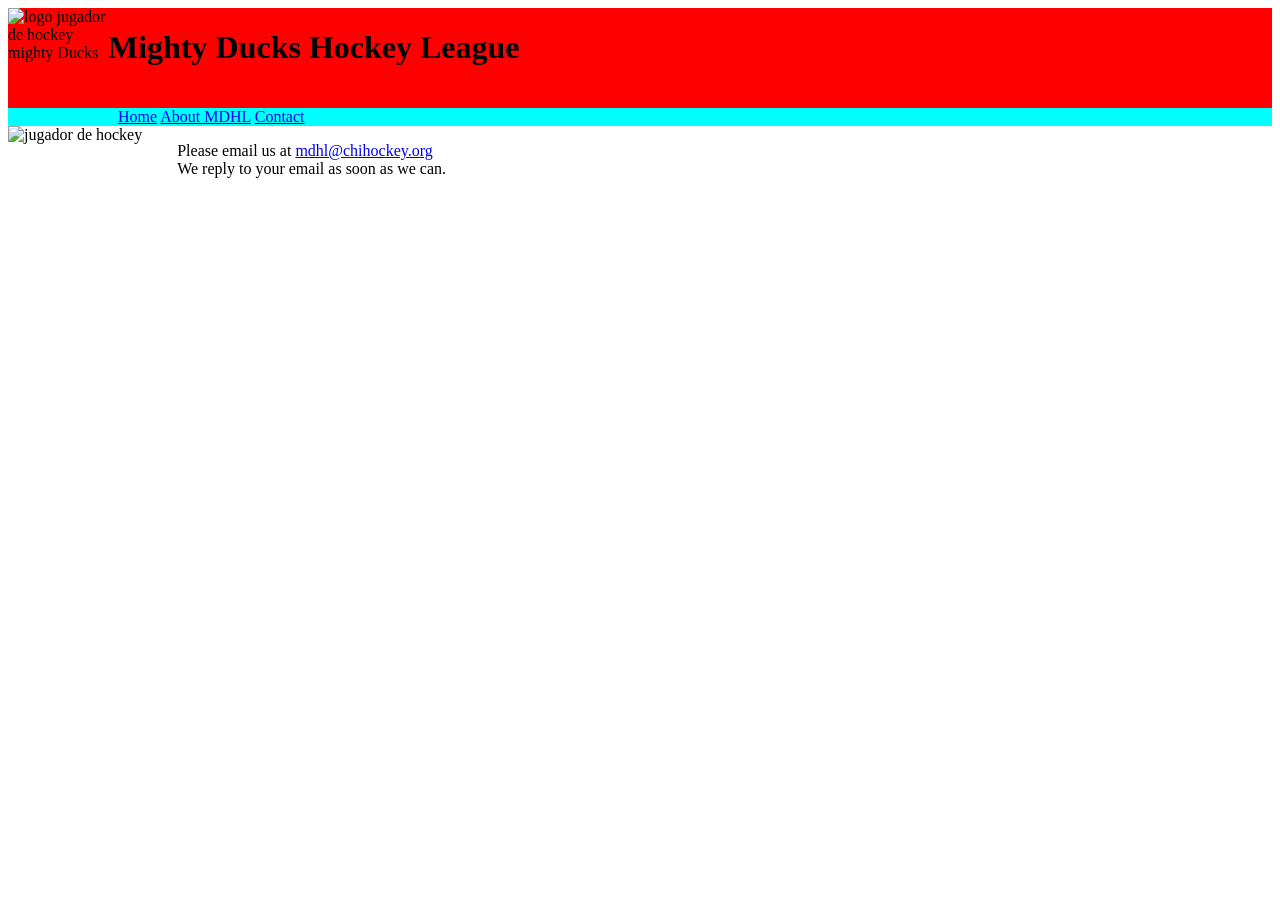
==== contact.html @ bfa8aa72 "Initial commit" ====
<!DOCTYPE html>
<html lang="en">
<head>
    <meta charset="UTF-8">
    <meta http-equiv="X-UA-Compatible" content="IE=edge">
    <meta name="viewport" content="width=device-width, initial-scale=1.0">
    <title>Mighty Ducks Hockey League / About</title>
</head>
<body>
    <header style="background-color:red;"> 
        <div style="display: flex;">
            <img id="logo" src="../trabajo1-7-2-23/Logo_Mighty_ducks-01.png" alt="logo jugador de hockey mighty Ducks" width="100" height="100">
            <h1>Mighty Ducks Hockey League</h1>
        </div>
    </header>
    <nav style="background-color:aqua;">
        <div style="margin-left: 110px;">
          <a href="../trabajo1-7-2-23/home.html">Home</a>
          <a href="../trabajo1-7-2-23/About.html">About MDHL</a>
          <a href="../trabajo1-7-2-23/contact.html">Contact</a>
        </div>
    </nav>
  
        
        <div style="display: flex;">
            <picture>
                <img src="../trabajo1-7-2-23/hockey_3.jpg" alt="jugador de hockey" width="100" height="100">
            </picture>
            <div>
                <p style="margin-left: 35px;"> Please email us at
                    <a href="mailto:mdhl@chihockey.org">mdhl@chihockey.org</a> <br>
                    We reply to your email as soon as we can.
                </p>
                 </div>
        </div>
</body>
</html>
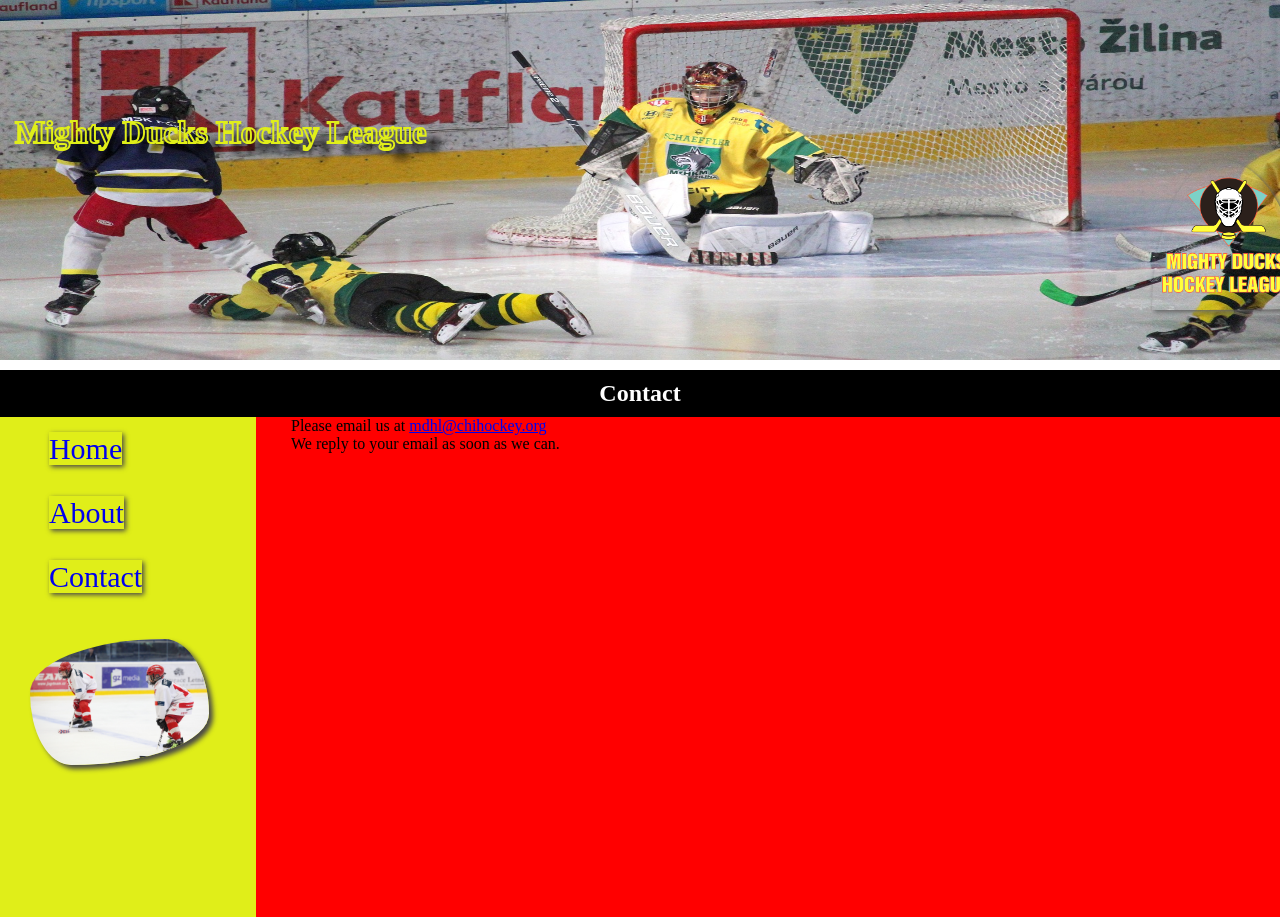
==== commit 3df0784c: "task 2 terminado" ====
--- a/contact.html
+++ b/contact.html
@@ -4,35 +4,43 @@
     <meta charset="UTF-8">
     <meta http-equiv="X-UA-Compatible" content="IE=edge">
     <meta name="viewport" content="width=device-width, initial-scale=1.0">
-    <title>Mighty Ducks Hockey League / About</title>
+    <title>Mighty Ducks Hockey League</title>
+    <link rel="shortcut icon" href="./asset/img/favicon.ico">
+    <link rel="stylesheet" href="./asset/css/styles.css">
 </head>
 <body>
-    <header style="background-color:red;"> 
-        <div style="display: flex;">
-            <img id="logo" src="../trabajo1-7-2-23/Logo_Mighty_ducks-01.png" alt="logo jugador de hockey mighty Ducks" width="100" height="100">
-            <h1>Mighty Ducks Hockey League</h1>
-        </div>
+    <header> 
+            <img id="imagen-fondo" src="./asset/img/design2_image1.jpg" alt="jugadores de hockey en hielo">
+            <img id="logo" src="./asset/img/Logo_Mighty_ducks-01.png" alt="logo jugador de hockey mighty Ducks" width="100" height="100">
+            <h1 id="titulo1">Mighty Ducks Hockey League</h1>
+            <h2 id="titulo2">Contact</h2>
+
+        
     </header>
-    <nav style="background-color:aqua;">
-        <div style="margin-left: 110px;">
-          <a href="../trabajo1-7-2-23/home.html">Home</a>
-          <a href="../trabajo1-7-2-23/About.html">About MDHL</a>
-          <a href="../trabajo1-7-2-23/contact.html">Contact</a>
-        </div>
-    </nav>
-  
+   <main>
+    
         
-        <div style="display: flex;">
-            <picture>
-                <img src="../trabajo1-7-2-23/hockey_3.jpg" alt="jugador de hockey" width="100" height="100">
-            </picture>
-            <div>
+        <div class="container">
+            <div id="navegacion">
+                <nav>
+                    <ul>
+                    <li><a href="./home.html">Home</a></li>
+                    <li><a href="./About.html">About</a></li>
+                    <li> <a href="./contact.html">Contact</a></li>
+                    </ul>
+                    <img id="imagen3" src="./asset/img/hockey_3.jpg" alt="jugadores de hockey en hielo">
+
+                </nav>
+            </div>
+            <div id="contenido">
                 <p style="margin-left: 35px;"> Please email us at
                     <a href="mailto:mdhl@chihockey.org">mdhl@chihockey.org</a> <br>
                     We reply to your email as soon as we can.
                 </p>
-                 </div>
-        </div>
+                
+             </div>
+         </div>
+    </main>   
 </body>
 </html>
 
--- a/asset/css/styles.css
+++ b/asset/css/styles.css
@@ -0,0 +1,142 @@
+*{
+    margin: 0;
+    padding: 0;
+    box-sizing: border-box;
+    font-family: cursive;
+}
+
+img#imagen-fondo {
+    width: 100%;
+    height: 40vh;
+    max-width: 100%;
+}
+img#imagen1, img#imagen2, img#imagen3{
+    width: 70%;
+    height: 70%;
+    margin: 30px;
+    box-shadow: 4px 4px 5px #494848;
+    border-radius: 75% 25% 77% 23% / 43% 59% 41% 57% ;
+    
+    
+}
+
+img#logo {
+    width:150px;
+    height:150px;
+    position:absolute;
+    top: 10rem;
+    left: 72rem;
+    box-shadow: 2px 2px 5px #494848;
+    filter: brightness(1.3);
+    border-radius: 46% 54% 100% 0% / 99% 99% 1% 1% ;
+    
+}
+    
+
+
+img#logo:hover {
+    background: rgb(80, 79, 79);
+    font-size: 30px;
+    padding: 10px;
+    transition: all 1s ease 0s;
+}
+h1#titulo1 {
+    margin-top: -250px;
+    height: 236px;
+    margin-left: 15px;
+    -webkit-text-stroke: 2px #e0ee19;
+    color: transparent; 
+    text-shadow: 15px 10px 7px black;
+    animation-duration: 3s;
+    animation-name: slidein;
+}
+
+  @keyframes slidein {
+    from {
+      margin-left: 100%;
+      width: 300%
+    }
+  
+    to {
+      margin-left: 0%;
+      width: 100%;
+    }
+  }
+
+
+
+#navegacion>nav>ul>li>a:hover{
+    background: rgb(240, 231, 231);
+    color: white;
+}
+
+
+h2#titulo2{
+    background-color: black;
+    color: white;
+    padding: 10px;
+    margin-top: 20px;
+   
+    text-align: center;
+    
+    
+    
+}
+
+div#navegacion{
+    width: 20%;
+    height: 500px;
+    background-color: #e0ee19;
+    color: black;
+    
+    
+    
+}
+div#contenido {
+    width: 80%;
+    background-color: red;
+   
+    
+    height: 500px;
+    
+    
+}
+div.container{
+    
+    display: flex;
+}
+
+ul>li{
+    list-style-type: none;
+    padding: 15px;
+    
+}
+ul>li>a{
+    margin-left: 15%;
+    box-shadow: 2px 2px 5px #494848;
+    text-decoration: none;
+    font-size: 30px;
+    
+    
+}
+
+/* hover imagenes */
+img#imagen1:hover, img#imagen2:hover, img#imagen3:hover {
+    background: rgb(80, 79, 79);
+    font-size: 30px;
+    padding: 10px;
+    transition: all 1s ease 0s;
+}
+
+div#contenido>h2{
+    animation-duration: 3s;
+    animation-name: slidein;
+    animation-iteration-count:initial;
+    animation-direction:normal;
+}
+div#contenido>p {
+    animation-duration: 3s;
+    animation-name: slidein;
+    animation-iteration-count:initial;
+    animation-direction:normal;
+}
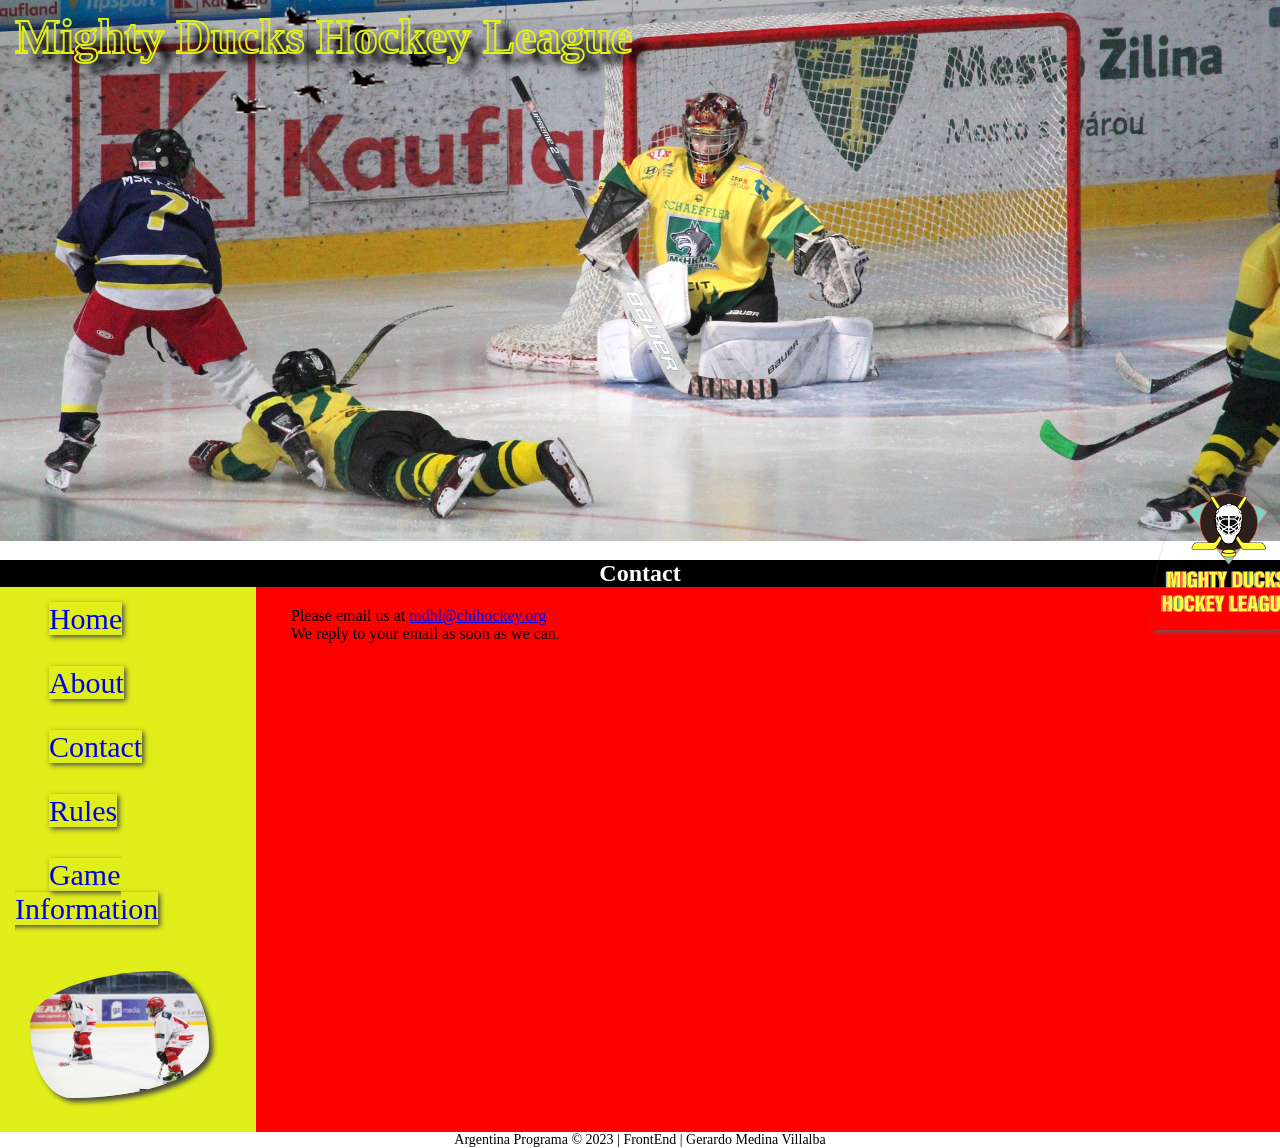
==== commit c8cea3a0: "agregar paginas game_information & rules" ====
--- a/contact.html
+++ b/contact.html
@@ -11,7 +11,8 @@
 <body>
     <header> 
             <img id="imagen-fondo" src="./asset/img/design2_image1.jpg" alt="jugadores de hockey en hielo">
-            <img id="logo" src="./asset/img/Logo_Mighty_ducks-01.png" alt="logo jugador de hockey mighty Ducks" width="100" height="100">
+            <img id="logo" src="./asset/img/Logo_Mighty_ducks-01.png" alt="logo jugador de hockey mighty Ducks">
+            <img id="img_manada" src="./asset/img/Imagen-animada-Bandada-de-aves-06.gif" alt="imagen .git patos volando en v">
             <h1 id="titulo1">Mighty Ducks Hockey League</h1>
             <h2 id="titulo2">Contact</h2>
 
@@ -27,9 +28,10 @@
                     <li><a href="./home.html">Home</a></li>
                     <li><a href="./About.html">About</a></li>
                     <li> <a href="./contact.html">Contact</a></li>
+                    <li> <a href="./rules.html">Rules</a></li>
+                    <li> <a href="./game_informacion.html">Game Information</a></li>
                     </ul>
                     <img id="imagen3" src="./asset/img/hockey_3.jpg" alt="jugadores de hockey en hielo">
-
                 </nav>
             </div>
             <div id="contenido">
@@ -40,6 +42,9 @@
                 
              </div>
          </div>
+         <footer>
+            <p> Argentina Programa © 2023 | FrontEnd | Gerardo Medina Villalba </p>
+        </footer>
     </main>   
 </body>
 </html>
--- a/asset/css/styles.css
+++ b/asset/css/styles.css
@@ -4,13 +4,25 @@
     box-sizing: border-box;
     font-family: cursive;
 }
+div.container {
+    display: flex;
+}
+
+img#img_manada {
+    position: absolute;
+    top: -7px;
+    left: 0;
+    width: 70%;
+    height: auto;
+    object-fit: cover;
+}
 
 img#imagen-fondo {
-    width: 100%;
-    height: 40vh;
-    max-width: 100%;
+   transform: scaleX(1);
+   height: 50%;
+   max-width: 100%;
 }
-img#imagen1, img#imagen2, img#imagen3{
+img#imagen1, img#imagen2, img#imagen3,img#imagen4, img#imagen5{
     width: 70%;
     height: 70%;
     margin: 30px;
@@ -21,10 +33,13 @@
 }
 
 img#logo {
+    display:flex;
     width:150px;
     height:150px;
     position:absolute;
-    top: 10rem;
+    object-fit: cover;
+    object-position: bottom;
+    top: 30rem;
     left: 72rem;
     box-shadow: 2px 2px 5px #494848;
     filter: brightness(1.3);
@@ -41,8 +56,11 @@
     transition: all 1s ease 0s;
 }
 h1#titulo1 {
-    margin-top: -250px;
-    height: 236px;
+    display: flex;
+    font-size: 300%;
+    position: absolute;
+    top: -6px;
+    margin-top: 15px;
     margin-left: 15px;
     -webkit-text-stroke: 2px #e0ee19;
     color: transparent; 
@@ -74,18 +92,15 @@
 h2#titulo2{
     background-color: black;
     color: white;
-    padding: 10px;
-    margin-top: 20px;
-   
+    
+    margin-top: 15px;
+    
     text-align: center;
-    
-    
-    
-}
+    }
 
 div#navegacion{
     width: 20%;
-    height: 500px;
+    height: auto;
     background-color: #e0ee19;
     color: black;
     
@@ -93,14 +108,12 @@
     
 }
 div#contenido {
+   
     width: 80%;
+    height: auto;
     background-color: red;
-   
-    
-    height: 500px;
-    
-    
-}
+   }
+
 div.container{
     
     display: flex;
@@ -121,7 +134,7 @@
 }
 
 /* hover imagenes */
-img#imagen1:hover, img#imagen2:hover, img#imagen3:hover {
+img#imagen1:hover, img#imagen2:hover, img#imagen3:hover, img#imagen4:hover, img#imagen5:hover{
     background: rgb(80, 79, 79);
     font-size: 30px;
     padding: 10px;
@@ -129,14 +142,47 @@
 }
 
 div#contenido>h2{
+    margin-top: 20px;
     animation-duration: 3s;
     animation-name: slidein;
     animation-iteration-count:initial;
     animation-direction:normal;
 }
-div#contenido>p {
+div#contenido>p#info1 , div#contenido>p#info2 {
+    text-align: center;
     animation-duration: 3s;
     animation-name: slidein;
     animation-iteration-count:initial;
     animation-direction:normal;
+}
+div#contenido>p#rules, div#contenido>p{
+    margin-top: 20px;
+    margin-left: 20px;
+    animation-duration: 3s;
+    animation-name: slidein;
+    animation-iteration-count:initial;
+    animation-direction:normal;
+}
+table#fechas, table#contactos {
+    display: flex;
+    justify-content: center;
+    align-items: center;
+
+    animation-duration: 3s;
+    animation-name: slidein;
+    animation-iteration-count:initial;
+    animation-direction:normal;
+}
+th, td {
+    padding: 10px;
+    border-bottom: 20px;
+    border-left: 20px;
+    border-right: 20px;
+}
+footer{
+    font-size: 14px;
+    display: flex;
+    flex-direction: column;
+    text-align: center;
+    box-shadow: 2px -2px 5px #999;
 }
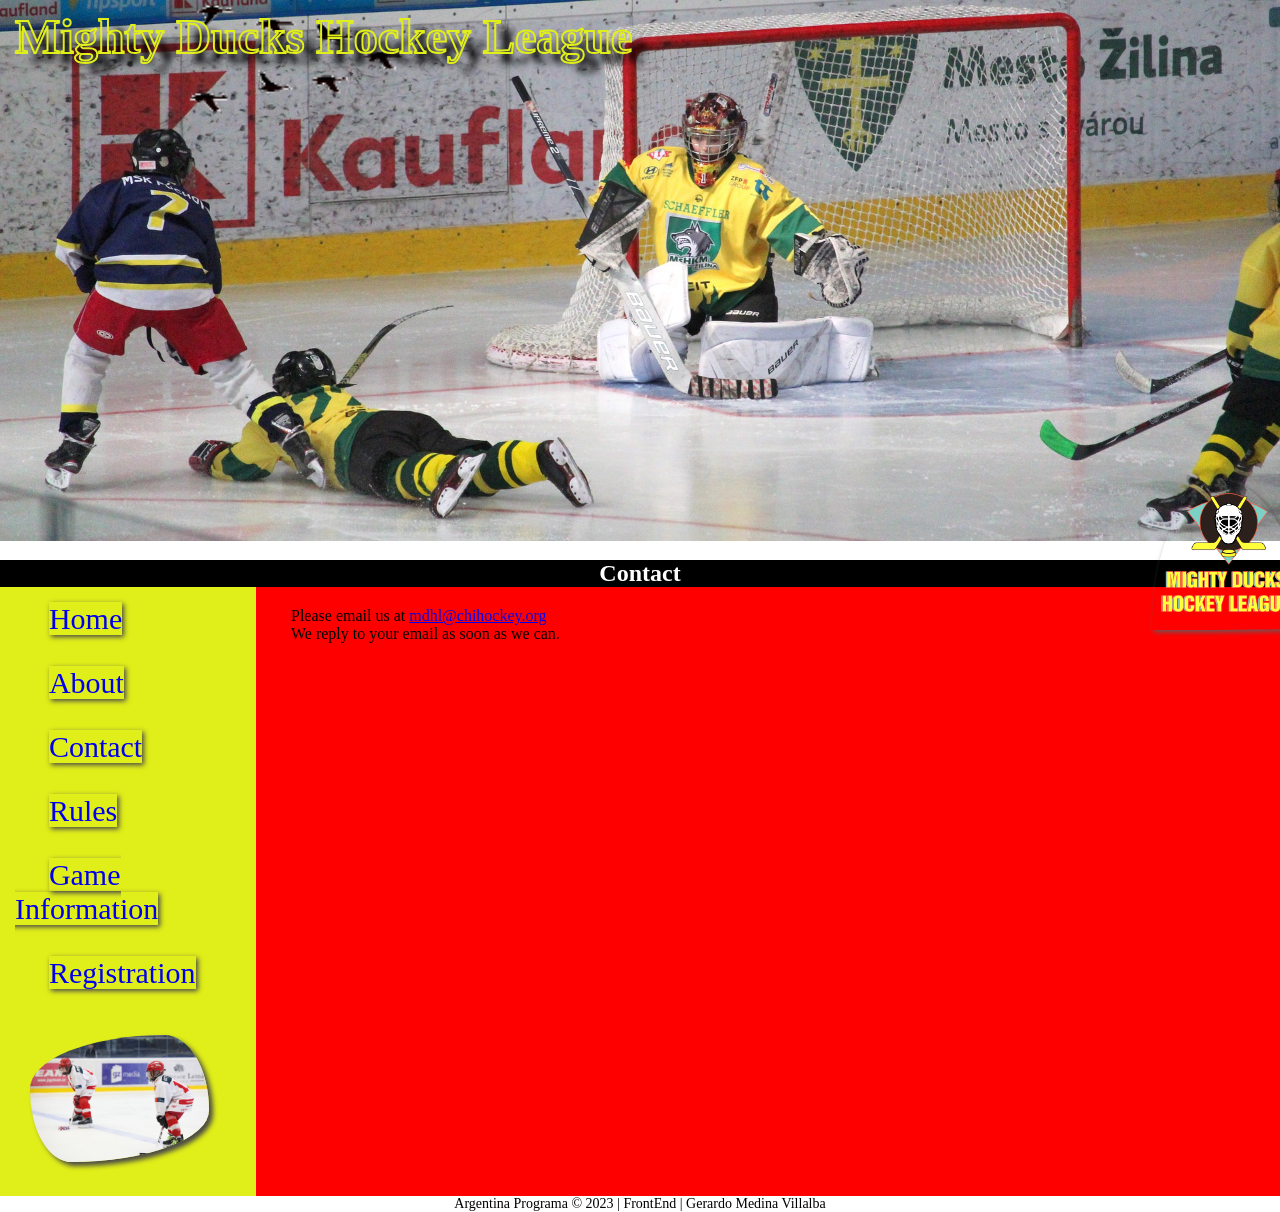
==== commit a4e71ad6: "task 4 terminada" ====
--- a/contact.html
+++ b/contact.html
@@ -25,11 +25,12 @@
             <div id="navegacion">
                 <nav>
                     <ul>
-                    <li><a href="./home.html">Home</a></li>
+                    <li><a href="./index.html">Home</a></li>
                     <li><a href="./About.html">About</a></li>
                     <li> <a href="./contact.html">Contact</a></li>
                     <li> <a href="./rules.html">Rules</a></li>
                     <li> <a href="./game_informacion.html">Game Information</a></li>
+                    <li><a href="./registration.html">Registration</a></li>
                     </ul>
                     <img id="imagen3" src="./asset/img/hockey_3.jpg" alt="jugadores de hockey en hielo">
                 </nav>
